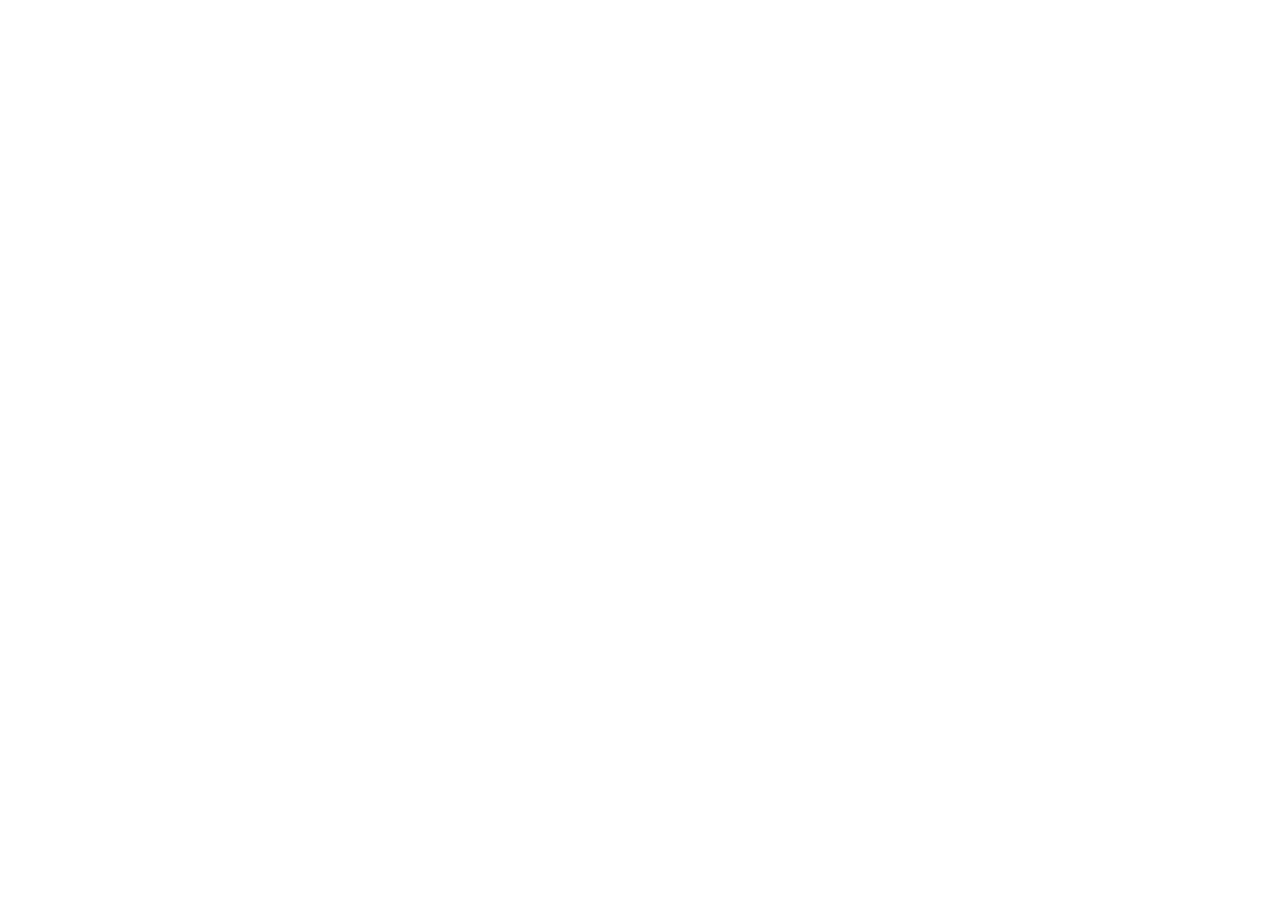
==== index.htm @ 166165fb "upload" ====
<!DOCTYPE html>
<html>
<head>
    <title>My First Game</title>
    <link rel="stylesheet" href="css/prototype.css">
    <script src="https://code.jquery.com/jquery-3.6.0.js" integrity="sha256-H+K7U5CnXl1h5ywQfKtSj8PCmoN9aaq30gDh27Xc0jk=" crossorigin="anonymous"></script>
    <script src="https://code.jquery.com/ui/1.12.1/jquery-ui.js" integrity="sha256-T0Vest3yCU7pafRw9r+settMBX6JkKN06dqBnpQ8d30=" crossorigin="anonymous"></script>
    <script src="p5.js"></script>
    <script src="sketch.js"></script>
    <script src="addScreenPositionFunction.js"></script> 
</head>
<body>
    <div>

    <script type="text/javascript" src="js/prototype.js"></script> </div>
</body>
</html>
---- css/prototype.css ----
body {

    background-color: white;

}
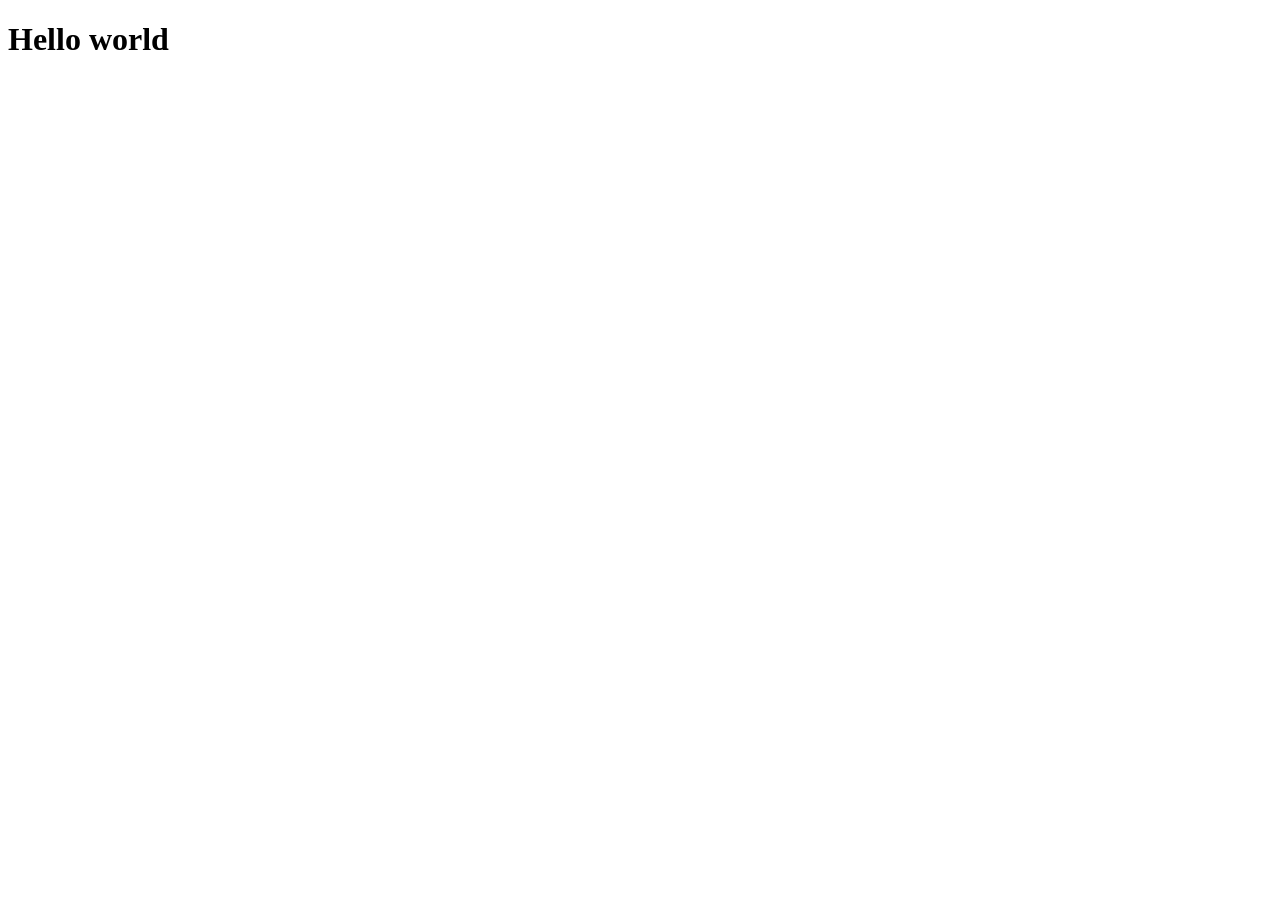
==== commit 2f965c63: "Got player movement going" ====
--- a/index.htm
+++ b/index.htm
@@ -2,16 +2,10 @@
 <html>
 <head>
     <title>My First Game</title>
-    <link rel="stylesheet" href="css/prototype.css">
-    <script src="https://code.jquery.com/jquery-3.6.0.js" integrity="sha256-H+K7U5CnXl1h5ywQfKtSj8PCmoN9aaq30gDh27Xc0jk=" crossorigin="anonymous"></script>
-    <script src="https://code.jquery.com/ui/1.12.1/jquery-ui.js" integrity="sha256-T0Vest3yCU7pafRw9r+settMBX6JkKN06dqBnpQ8d30=" crossorigin="anonymous"></script>
-    <script src="p5.js"></script>
-    <script src="sketch.js"></script>
-    <script src="addScreenPositionFunction.js"></script> 
+    <script src="https://cdn.jsdelivr.net/npm/rot-js@2/dist/rot.js"></script>
+    <script src="js/game.js" defer></script>
 </head>
 <body>
-    <div>
-
-    <script type="text/javascript" src="js/prototype.js"></script> </div>
+    <h1> Hello world </h1>
 </body>
 </html>
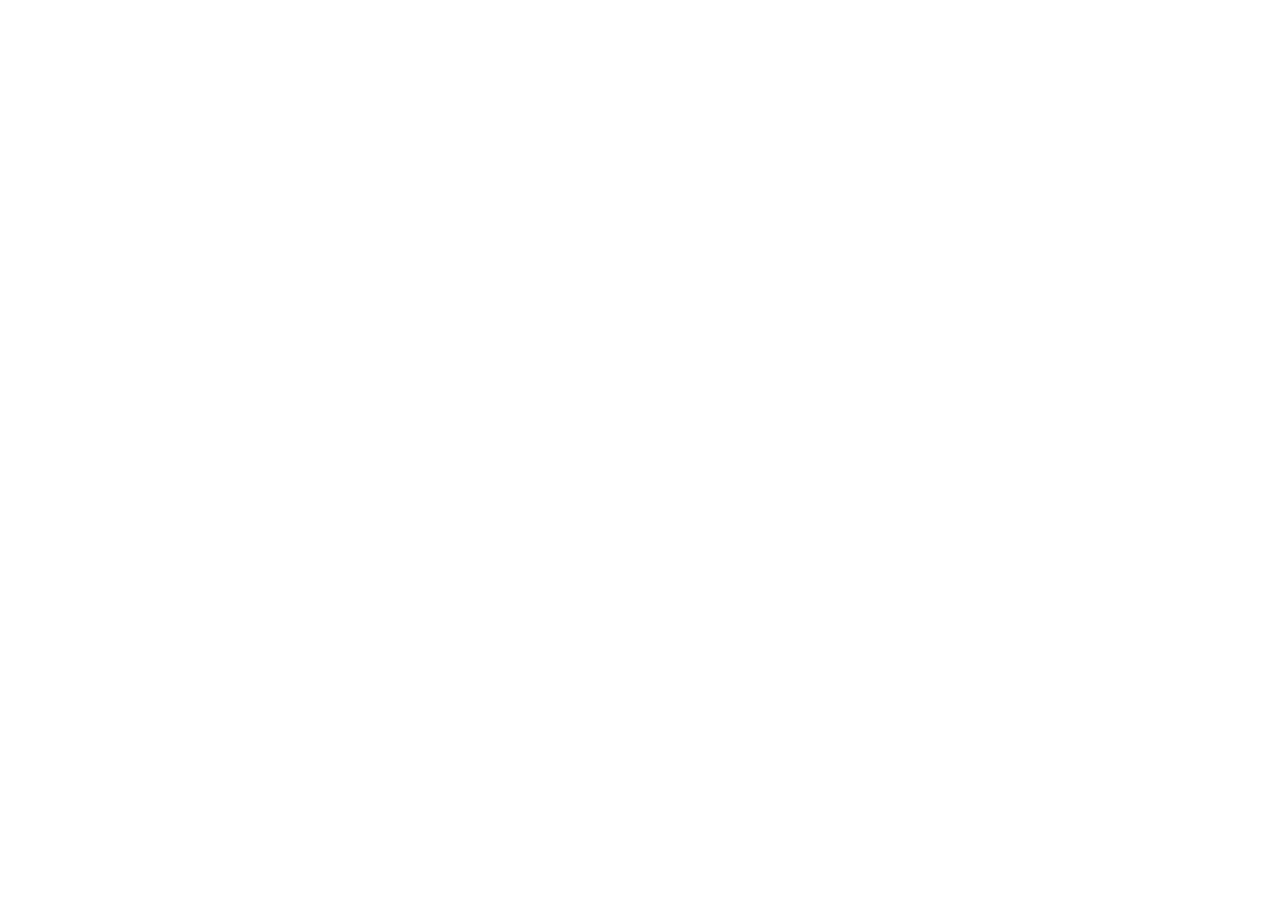
==== commit cade929e: "nice" ====
--- a/index.htm
+++ b/index.htm
@@ -6,6 +6,6 @@
     <script src="js/game.js" defer></script>
 </head>
 <body>
-    <h1> Hello world </h1>
+    
 </body>
 </html>
